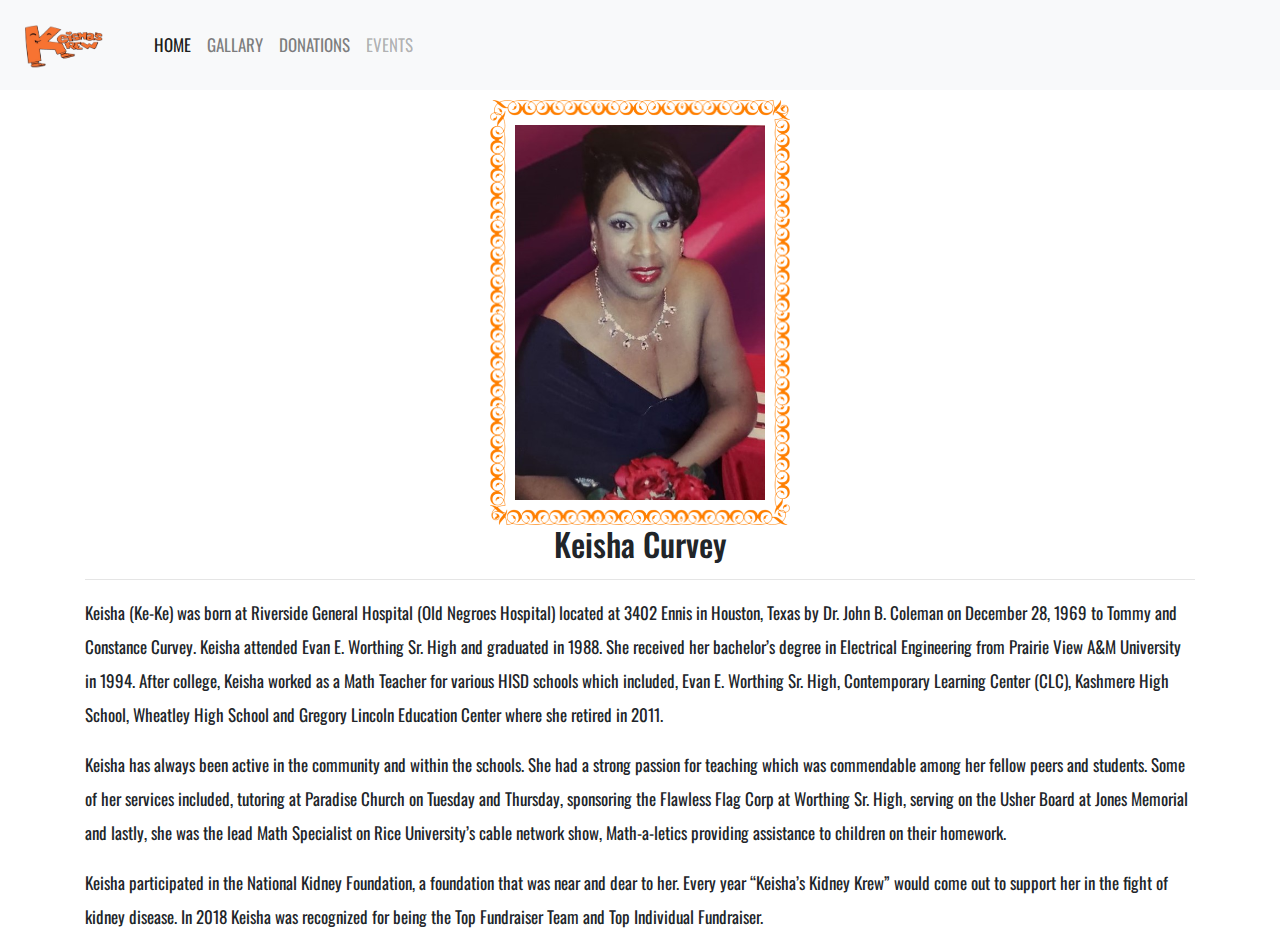
==== index.html @ 7942335d "first commit" ====
<!DOCTYPE html>
<html>
<head>
	<title>HOME | Keisha's Krew</title>
	<!--Icon Link-->
	<link rel="shortcut icon" type="image/png" href="keishaKrew.png">

	<!--Bootstrap CDN Link-->
	<link rel="stylesheet" href="https://stackpath.bootstrapcdn.com/bootstrap/4.4.1/css/bootstrap.min.css" integrity="sha384-Vkoo8x4CGsO3+Hhxv8T/Q5PaXtkKtu6ug5TOeNV6gBiFeWPGFN9MuhOf23Q9Ifjh" crossorigin="anonymous">

	<!--Google Font Link-->
	<link href="https://fonts.googleapis.com/css?family=Oswald&display=swap" rel="stylesheet">

	<!--CSS Link-->
	<link rel="stylesheet" type="text/css" href="krew.css">
</head>
<body>
<!--Nav Bar-->
<nav class="navbar fixed-top navbar-expand-lg navbar-light bg-light">

			<a class="navbar-brand" href="index.html"><img src="keishaKrew.png" width="130" height="80"></a>
		  <button class="navbar-toggler" type="button" data-toggle="collapse" data-target="#navbarNavAltMarkup" aria-controls="navbarNavAltMarkup" aria-expanded="false" aria-label="Toggle navigation">
		  <span class="navbar-toggler-icon"></span>
		  </button>
		  <div class="collapse navbar-collapse" id="navbarNavAltMarkup">
		   <div class="navbar-nav">
		      <a class="nav-item nav-link active" href="index.html">HOME <span class="sr-only">(current)</span></a>
		      <a class="nav-item nav-link" href="gallary.html">GALLARY</a>
		      <a class="nav-item nav-link" href="donations.html">DONATIONS</a>
		      <a <a class="nav-link disabled" href="#" tabindex="-1" aria-disabled="true">EVENTS</a>
		    </div>
		 </div>
		
</nav>

<!--Content-->
<div class="container">
	<img  id="KC" class="rounded" src="KC.jpg" width="300" height="425">
	<h2>Keisha Curvey</h2>
	<hr>
	<p id="About">
	<p>Keisha (Ke-Ke) was born at Riverside General Hospital (Old Negroes Hospital) located at 3402
	Ennis in Houston, Texas by Dr. John B. Coleman on December 28, 1969 to Tommy and Constance
	Curvey. Keisha attended Evan E. Worthing Sr. High and graduated in 1988. She received her
	bachelor’s degree in Electrical Engineering from Prairie View A&M University in 1994. After
	college, Keisha worked as a Math Teacher for various HISD schools which included, Evan E.
	Worthing Sr. High, Contemporary Learning Center (CLC), Kashmere High School, Wheatley High
	School and Gregory Lincoln Education Center where she retired in 2011.</p>

	<p>Keisha has always been active in the community and within the schools. She had a strong
	passion for teaching which was commendable among her fellow peers and students. Some of
	her services included, tutoring at Paradise Church on Tuesday and Thursday, sponsoring the
	Flawless Flag Corp at Worthing Sr. High, serving on the Usher Board at Jones Memorial and
	lastly, she was the lead Math Specialist on Rice University’s cable network show, Math-a-letics
	providing assistance to children on their homework.</p>

	<p>Keisha participated in the National Kidney Foundation, a foundation that was near and dear to
	her. Every year “Keisha’s Kidney Krew” would come out to support her in the fight of kidney
	disease. In 2018 Keisha was recognized for being the Top Fundraiser Team and Top Individual
	Fundraiser.</p>
</div>

<!--JS, Popper.js, and jQuery-->
	<script src="https://code.jquery.com/jquery-3.4.1.slim.min.js" integrity="sha384-J6qa4849blE2+poT4WnyKhv5vZF5SrPo0iEjwBvKU7imGFAV0wwj1yYfoRSJoZ+n" crossorigin="anonymous"></script>
	<script src="https://cdn.jsdelivr.net/npm/popper.js@1.16.0/dist/umd/popper.min.js" integrity="sha384-Q6E9RHvbIyZFJoft+2mJbHaEWldlvI9IOYy5n3zV9zzTtmI3UksdQRVvoxMfooAo" crossorigin="anonymous"></script>
	<script src="https://stackpath.bootstrapcdn.com/bootstrap/4.4.1/js/bootstrap.min.js" integrity="sha384-wfSDF2E50Y2D1uUdj0O3uMBJnjuUD4Ih7YwaYd1iqfktj0Uod8GCExl3Og8ifwB6" crossorigin="anonymous"></script>
</body>
</html>
---- krew.css ----
body{
    	background-color: rgb(255,255,255);
    	font-family: 'Oswald', sans-serif;
        font-size: 17px;
        line-height: 2;

}

.navbar-expand-lg{
    	padding: 0px;
}

.carousel-item img{
    	padding-top: 100px;
    	margin-left: auto;
    	margin-right: auto;
    	
}

#KC{
    	display: block;
    	margin-top: 100px;
		margin-left: auto;
		margin-right: auto;
        border: 25px solid transparent;
        border-image: url(orangeB.png) 50 round;
}

#About{
    	text-align: left;
    	padding-left: 75px;
    	padding-right: 75px;
}

hr{
    	width: 100%;
}
h2{
    	text-align: center;
}

#button{

   margin: 10px 450px;
   width: 200px;
   padding: 0px 15px;
}
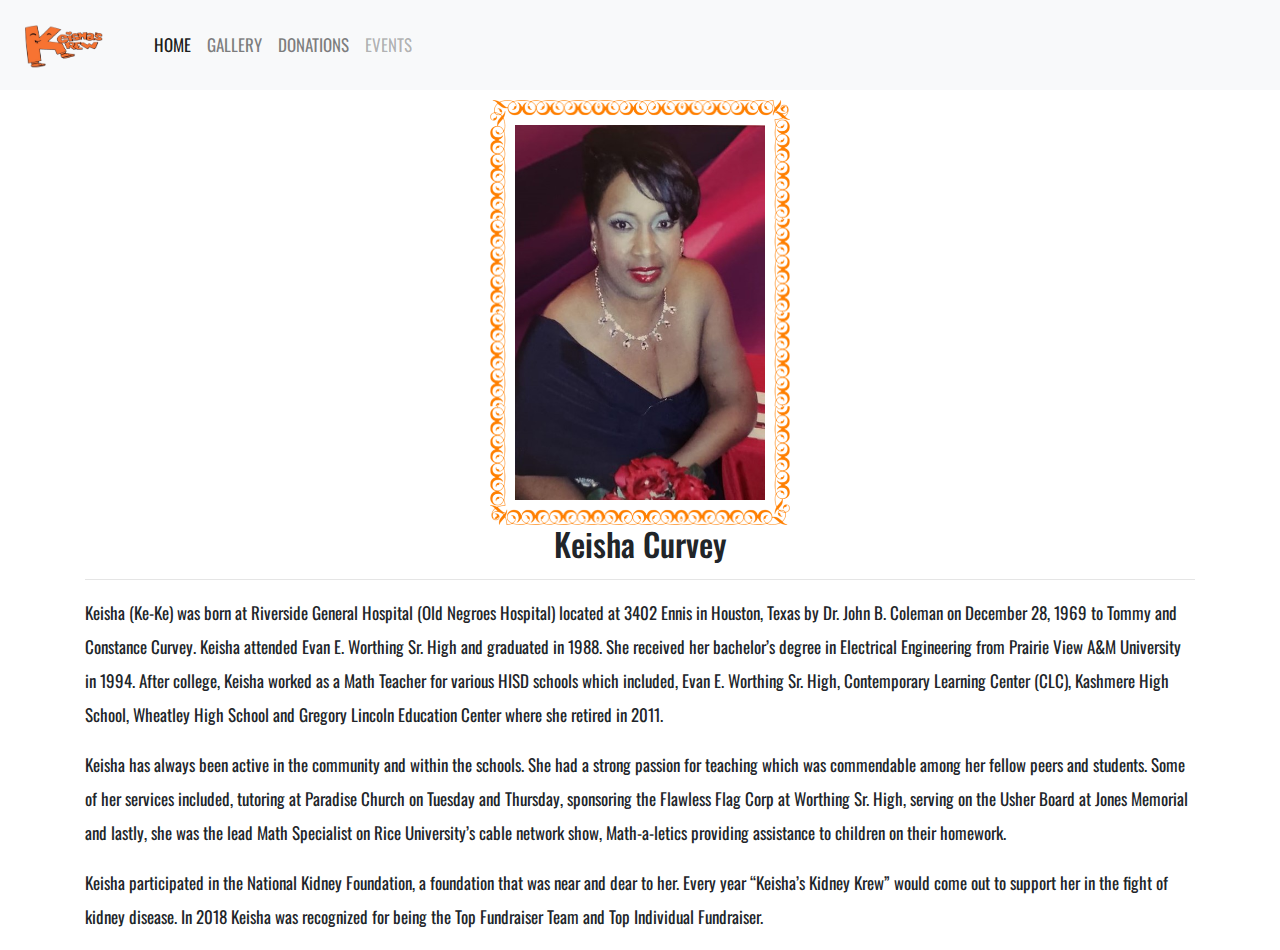
==== commit c468c156: "Spelling Error" ====
--- a/index.html
+++ b/index.html
@@ -25,7 +25,7 @@
 		  <div class="collapse navbar-collapse" id="navbarNavAltMarkup">
 		   <div class="navbar-nav">
 		      <a class="nav-item nav-link active" href="index.html">HOME <span class="sr-only">(current)</span></a>
-		      <a class="nav-item nav-link" href="gallary.html">GALLARY</a>
+		      <a class="nav-item nav-link" href="gallary.html">GALLERY</a>
 		      <a class="nav-item nav-link" href="donations.html">DONATIONS</a>
 		      <a <a class="nav-link disabled" href="#" tabindex="-1" aria-disabled="true">EVENTS</a>
 		    </div>
@@ -65,4 +65,4 @@
 	<script src="https://cdn.jsdelivr.net/npm/popper.js@1.16.0/dist/umd/popper.min.js" integrity="sha384-Q6E9RHvbIyZFJoft+2mJbHaEWldlvI9IOYy5n3zV9zzTtmI3UksdQRVvoxMfooAo" crossorigin="anonymous"></script>
 	<script src="https://stackpath.bootstrapcdn.com/bootstrap/4.4.1/js/bootstrap.min.js" integrity="sha384-wfSDF2E50Y2D1uUdj0O3uMBJnjuUD4Ih7YwaYd1iqfktj0Uod8GCExl3Og8ifwB6" crossorigin="anonymous"></script>
 </body>
-</html>+</html>
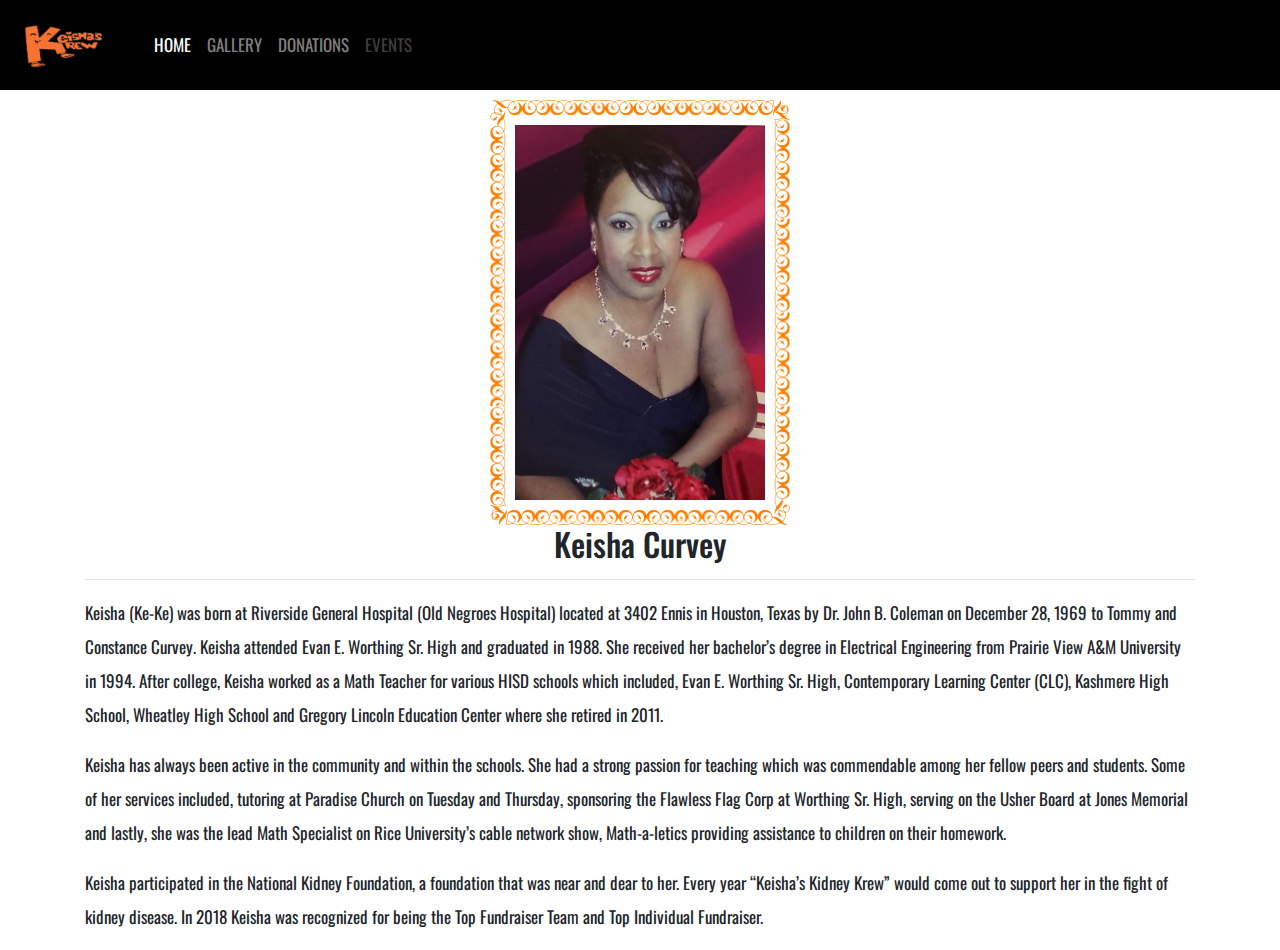
==== commit 2db77993: "Change navbar color" ====
--- a/index.html
+++ b/index.html
@@ -16,7 +16,7 @@
 </head>
 <body>
 <!--Nav Bar-->
-<nav class="navbar fixed-top navbar-expand-lg navbar-light bg-light">
+<nav class="navbar fixed-top navbar-expand-lg navbar-dark " style="background-color: #000000;">
 
 			<a class="navbar-brand" href="index.html"><img src="keishaKrew.png" width="130" height="80"></a>
 		  <button class="navbar-toggler" type="button" data-toggle="collapse" data-target="#navbarNavAltMarkup" aria-controls="navbarNavAltMarkup" aria-expanded="false" aria-label="Toggle navigation">
